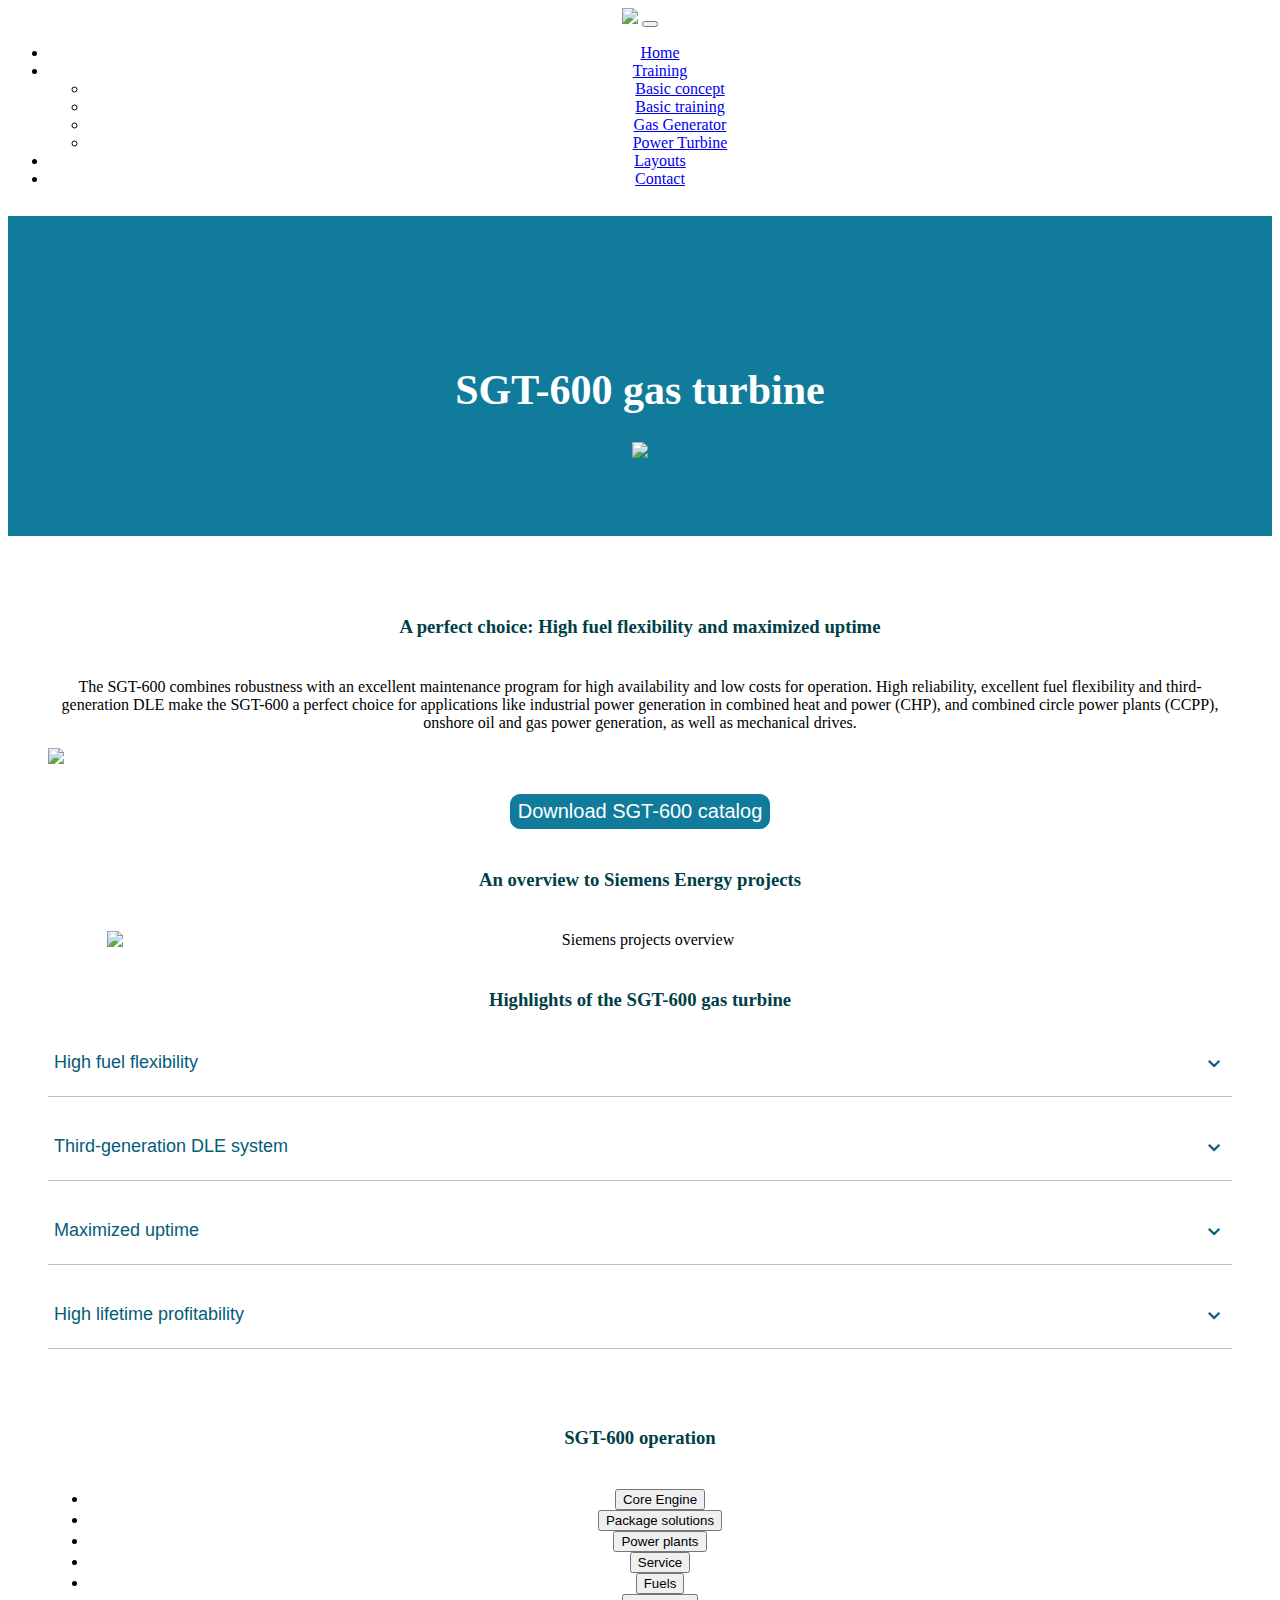
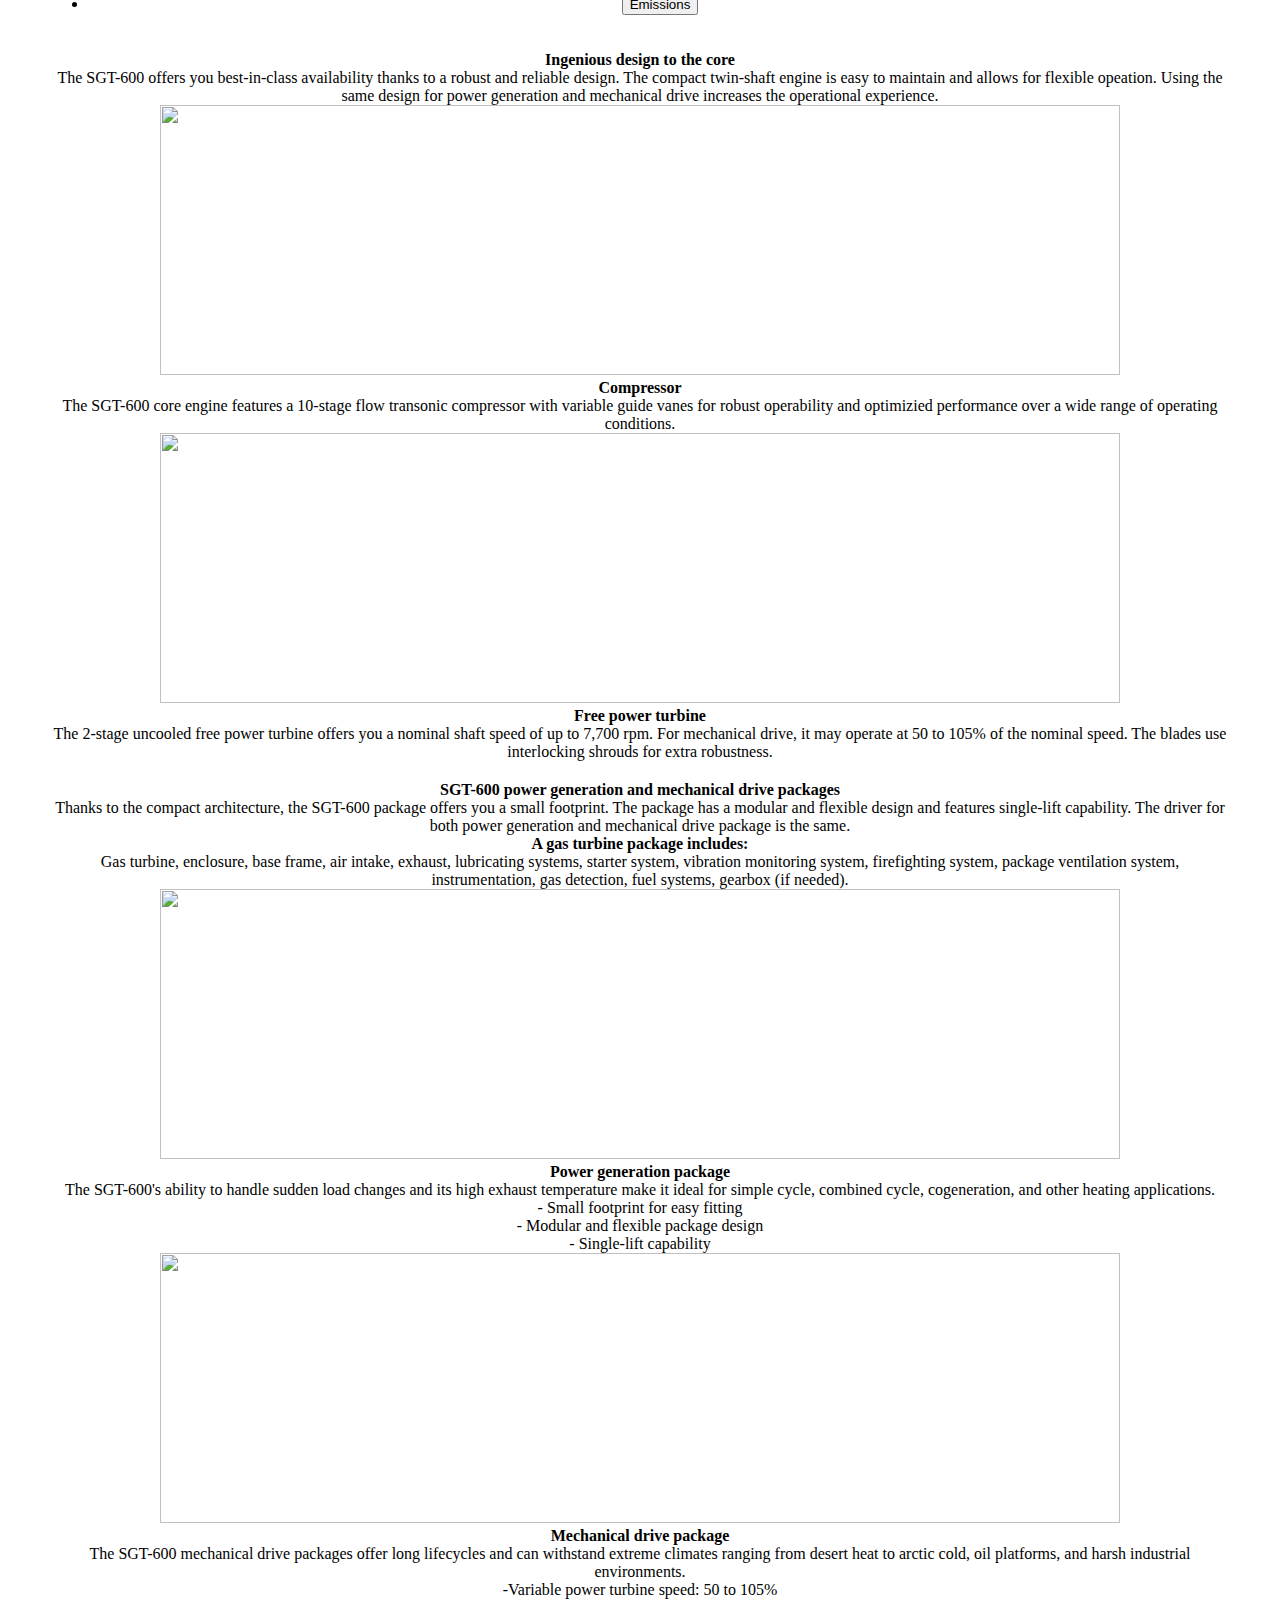
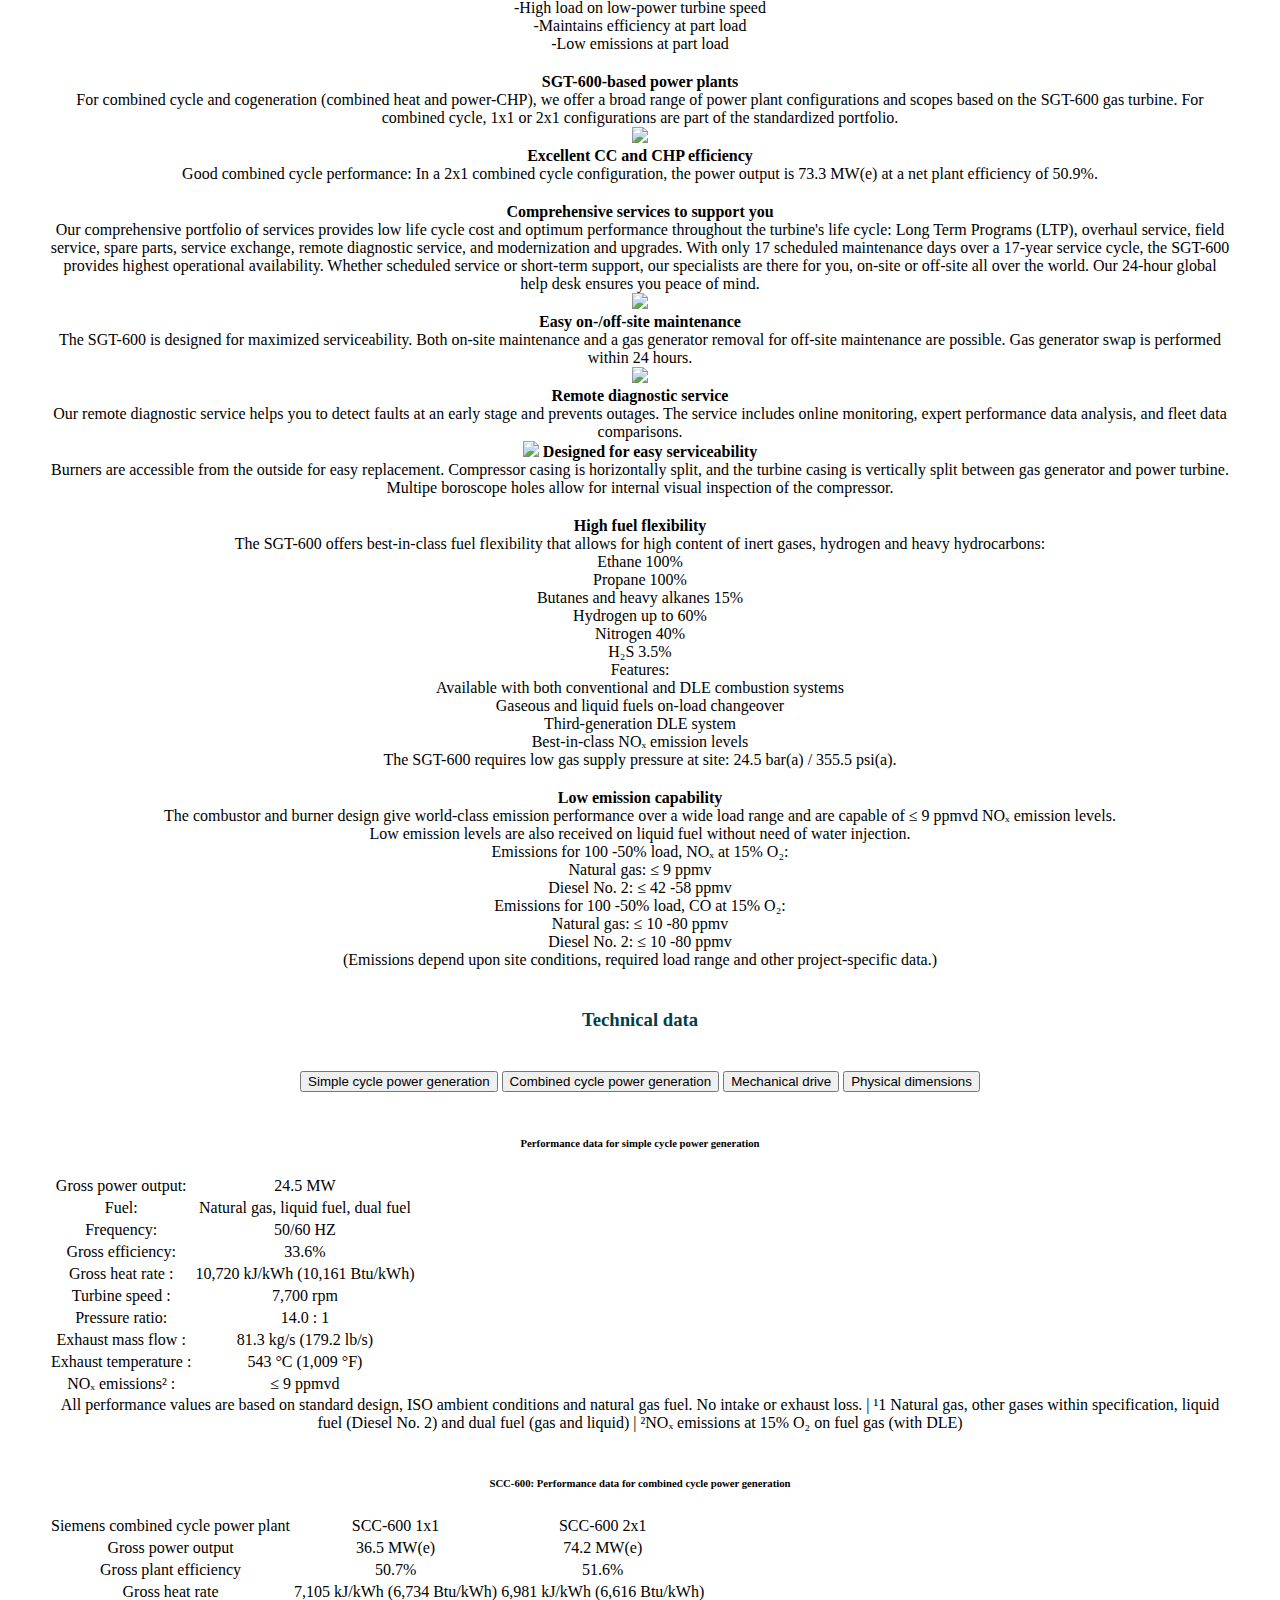
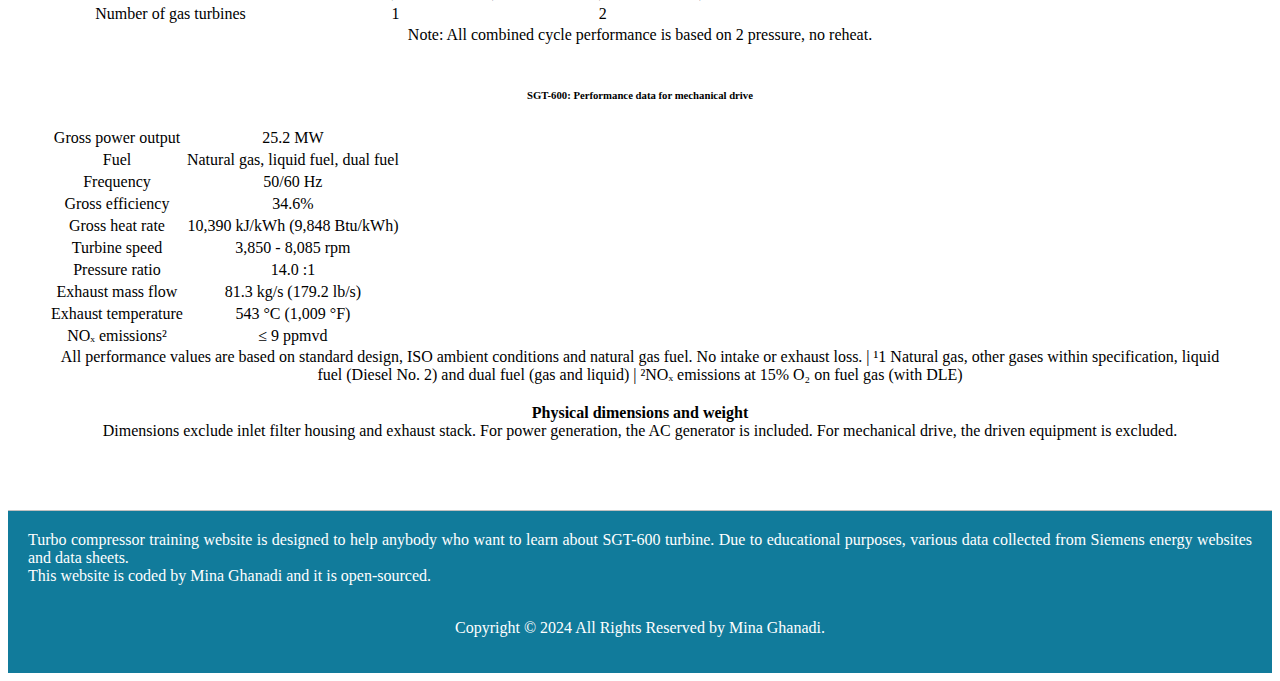
==== index.html @ 514533f1 "responsive extra" ====
<!DOCTYPE html>
<html lang="en">
<head>
    <meta charset="UTF-8">
    <link rel="stylesheet" href="./styles.css">
    <title>SGT-600 gas turbine</title>
    <link href="https://cdn.jsdelivr.net/npm/bootstrap@5.3.2/dist/css/bootstrap.min.css" rel="stylesheet" integrity="sha384-T3c6CoIi6uLrA9TneNEoa7RxnatzjcDSCmG1MXxSR1GAsXEV/Dwwykc2MPK8M2HN" crossorigin="anonymous">
    <link rel="stylesheet" href="https://fonts.googleapis.com/css2?family=Material+Symbols+Outlined:opsz,wght,FILL,GRAD@24,400,0,0" />
    <script
    src="https://kit.fontawesome.com/51daa1f11d.js"
    crossorigin="anonymous"
  ></script>
  <link
    rel="stylesheet"
    href="https://fonts.googleapis.com/css2?family=Material+Symbols+Outlined:opsz,wght,FILL,GRAD@20..48,100..700,0..1,-50..200"
  />
  </head>
<body>
    <!--Navbar-->
    <nav class="navbar navbar-expand-lg bg-body-tertiary">
        <div class="container-fluid">
          <a class="navbar-brand" href="#"><img src="pics/Color logo - no background.png" width="30%"></a>
          <button class="navbar-toggler" type="button" data-bs-toggle="collapse" data-bs-target="#navbarNavDropdown" aria-controls="navbarNavDropdown" aria-expanded="false" aria-label="Toggle navigation">
            <span class="navbar-toggler-icon"></span>
          </button>
          <div class="collapse navbar-collapse" id="navbarNavDropdown">
            <ul class="navbar-nav">
              <li class="nav-item">
                <a class="nav-link active" aria-current="page" href="index.html">Home</a>
              </li>
              <li class="nav-item dropdown">
                <a class="nav-link dropdown-toggle" href="#" role="button" data-bs-toggle="dropdown" aria-expanded="false">
                  Training
                </a>
                <ul class="dropdown-menu">
                  <li><a class="dropdown-item" href="basic-concept.html">Basic concept</a></li>
                  <li><a class="dropdown-item" href="basic-training.html">Basic training</a></li>
                  <li><a class="dropdown-item" href="gas-generator.html">Gas Generator</a></li>
                  <li><a class="dropdown-item" href="power-turbine.html">Power Turbine</a></li>
                </ul>
              </li>
             
              <li class="nav-item">
                <a class="nav-link" href="layouts.html">Layouts</a>
              </li>
              <li class="nav-item">
                <a class="nav-link" href="contact.html">Contact</a>
              </li>
            </ul>
          </div>
        </div>
      </nav>
    <!--Heading-->
    <div class="row" style="background-color: rgb(17, 123, 155); height: 320px;">
        <div class="col-lg-6"><h1 style="padding-top: 150px; text-align: center; color: white; font-size: 42px;">SGT-600 gas turbine</h1></div>
        <div class="col-lg-6 heading-img"><img src="pics/main-1.png" width="100%"/></div>

    </div>
    <!--Description-->
    <div class="container1">
    <div class="texts">
    <h3 class="headings">A perfect choice: High fuel flexibility and maximized uptime</h3>
    <p>The SGT-600 combines robustness with an excellent maintenance program for high availability and low costs for operation.

      High reliability, excellent fuel flexibility and third-generation DLE make the SGT-600 a perfect choice for applications like industrial power generation in combined heat and power (CHP), and combined circle power plants (CCPP), onshore oil and gas power generation, as well as mechanical drives.
    </p>
    <img src="pics/main-2-2.webp" width="100%" style="margin: 0 auto; display: block;"/>
    <button class="button-1"><a href="https://s31.picofile.com/file/8472221850/Catalog.pdf.html" target="_blank" style="text-decoration: none; color: white!important;">Download SGT-600 catalog</a></button>
    <h3 class="headings">An overview to Siemens Energy projects</h3>
    <img src="pics/simense1.png" title="Siemens projects overview" width="90%" style="display: block; margin: 0 auto;" />
    
    <!--Highlights-->
    <h3 class="headings" >Highlights of the SGT-600 gas turbine</h3>
    <button  class="tag-buttons" onclick="readMore1()" >High fuel flexibility <span class="material-symbols-outlined" id="tag1-expand-button">
      expand_more
      </span>
      <span class="material-symbols-outlined" id="tag1-less-button" style="display: none;">
        expand_less
        </span></button>
    <div id="tag1" style="display: none;">The SGT-600 offers best-in-class fuel flexiblity that allows for high content of inert gases, hydrogen and heavy hydrocarbons:<br/>
     - Ethane 100% <br/>
     - Propane 100%<br/>
     - Butanes and heavy alkanes 15%<br/>
     - Hydrogen up to 60%<br/>
     - Nitrogen 40%<br/>
     - H₂S ≤ 3.5%</div>
     <br/>
     <button class="tag-buttons" onclick="readMore2()" >Third-generation DLE system <span class="material-symbols-outlined" id="tag2-expand-button">
      expand_more
      </span>
      <span class="material-symbols-outlined" id="tag2-less-button" style="display: none;">
        expand_less
        </span></button>
     <div id="tag2" style="display: none;">The SGT-600 features a third-generation dual-fuel Dry Low Emissions (DLE) combustion system:<br/>

      - NOₓ emissions level < 9 vppm  <br/>
      - CO emissions level  < 20 vppm <br/>
      - Turn down 50% load <br/>
      - Same DLE system for dual and liquid operation <br/>
      - NOₓ emissions on liquid fuels < 58 ppmvd <br/>
      - CO emissions on liquid fuels < 25 ppmvd  <br/>
      - Turn down 50% on liquid fuels <br/>
      - Dual-fuel DLE capability with fuel changeover capability (gas to liquid fuel and liquid fuel to gas) on load</div>
      <br/>
      <button class="tag-buttons" onclick="readMore3()" >Maximized uptime <span class="material-symbols-outlined" id="tag3-expand-button">
        expand_more
        </span>
        <span class="material-symbols-outlined" id="tag3-less-button" style="display: none;">
          expand_less
          </span></button>
      <div id="tag3" style="display: none;">The SGT-600 features a reliable, robust and easily maintainable design for maximized uptime.<br/>

        Reliability > 99%<br/>
        On-site or off-site maintenance<br/>
        24-hour swap capability<br/>
        17 maintenance days in 17 years<br/>
        34,000 equivalent operating hours (EOH) between hot section inspections<br/>
        Part load operation increases the time between overhauls</div>
       <br/>
       <button class="tag-buttons" onclick="readMore4()" >High lifetime profitability <span class="material-symbols-outlined" id="tag4-expand-button">
        expand_more
        </span>
        <span class="material-symbols-outlined" id="tag4-less-button" style="display: none;">
          expand_less
          </span></button>
       <div id="tag4" style="display: none;">Thanks to a long lifetime with maximized uptime, low life cycle cost and easy servicability, the SGT-600 offers you a high lifetime profitability. The robust industrial design offers a low degradation over time.</div>
        <br/>
        <!--tags end-->

        <!--nav tabs start-->
        <h3 class="headings">SGT-600 operation</h3>
        <ul class="nav nav-tabs" id="myTab" role="tablist">
          <li class="nav-item" role="presentation">
            <button class="nav-link active" id="home-tab" data-bs-toggle="tab" data-bs-target="#core-engine-tab-pane" type="button" role="tab" aria-controls="home-tab-pane" aria-selected="true">Core Engine</button>
            
          </li>
          <li class="nav-item" role="presentation">
            <button class="nav-link" id="profile-tab" data-bs-toggle="tab" data-bs-target="#Package-solutions-tab-pane" type="button" role="tab" aria-controls="profile-tab-pane" aria-selected="false">Package solutions</button>
          </li>
          <li class="nav-item" role="presentation">
            <button class="nav-link" id="contact-tab" data-bs-toggle="tab" data-bs-target="#power-plants-tab-pane" type="button" role="tab" aria-controls="contact-tab-pane" aria-selected="false">Power plants</button>
          </li>
          <li class="nav-item" role="presentation">
            <button class="nav-link" id="contact-tab" data-bs-toggle="tab" data-bs-target="#service-tab-pane" type="button" role="tab" aria-controls="contact-tab-pane" aria-selected="false">Service</button>
          </li>
          <li class="nav-item" role="presentation">
            <button class="nav-link" id="contact-tab" data-bs-toggle="tab" data-bs-target="#fuel-tab-pane" type="button" role="tab" aria-controls="contact-tab-pane" aria-selected="false">Fuels</button>
          </li>
          <li class="nav-item" role="presentation">
            <button class="nav-link" id="contact-tab" data-bs-toggle="tab" data-bs-target="#emission-tab-pane" type="button" role="tab" aria-controls="contact-tab-pane" aria-selected="false">Emissions</button>
          </li>
        
        </ul>
        <div class="tab-content" id="myTabContent">
          <!--Core engine tab-->
          <div class="tab-pane fade show active" id="core-engine-tab-pane" role="tabpanel" aria-labelledby="home-tab" tabindex="0" style="padding-top: 20px;">
            <strong>Ingenious design to the core</strong><br/>
            The SGT-600 offers you best-in-class availability thanks to a robust and reliable design.
            The compact twin-shaft engine is easy to maintain and allows for flexible opeation.
            
            Using the same design for power generation and mechanical drive increases the operational experience.
          <div class="row">
            <div class="col-md-6">
              <img src="pics/main-3.webp" width="90%" height="270px" /><br/>
              <strong>Compressor</strong> <br/>
               The SGT-600 core engine features a 10-stage flow transonic compressor with variable guide vanes for robust operability and optimizied performance over a wide range of operating conditions.
            </div>
            <div class="col-md-6">
              <img src="pics/main-4.webp" width="90%" height="270px"/><br/>
              <strong>Free power turbine</strong> <br/>
               The 2-stage uncooled free power turbine offers you a nominal shaft speed of up to 7,700 rpm.

               For mechanical drive, it may operate at 50 to 105% of the nominal speed.

               The blades use interlocking shrouds for extra robustness.
            </div>
          </div>
          </div>
          <!--Package solutions tab-->
          <div class="tab-pane fade" id="Package-solutions-tab-pane" role="tabpanel" aria-labelledby="profile-tab" tabindex="0" style="padding-top: 20px;">
            <strong>SGT-600 power generation and mechanical drive packages</strong><br/>
            Thanks to the compact architecture, the SGT-600 package offers you a small footprint. The package has a modular and flexible design and features single-lift capability.
            The driver for both power generation and mechanical drive package is the same.<br/>
            <strong>A gas turbine package includes:</strong><br/>
            Gas turbine, enclosure, base frame, air intake, exhaust, lubricating systems, starter system, vibration monitoring system, firefighting system, package ventilation system, instrumentation, gas detection, fuel systems, gearbox (if needed).
          <div class="row">
            <div class="col-md-6">
              <img src="pics/main-5.webp" width="90%" height="270px" /><br/>
              <strong>Power generation package</strong> <br/>
              The SGT-600's ability to handle sudden load changes and its high exhaust temperature make it ideal for simple cycle, combined cycle, cogeneration, and other heating applications.<br/>
              - Small footprint for easy fitting <br/>
              - Modular and flexible package design<br/>
              - Single-lift capability
            </div>
            <div class="col-md-6">
              <img src="pics/main-6.webp" width="90%" height="270px" /> <br/>
              <strong>Mechanical drive package</strong><br/>
              The SGT-600 mechanical drive packages offer long lifecycles and can withstand extreme climates ranging from desert heat to arctic cold, oil platforms, and harsh industrial environments.<br/>
             -Variable power turbine speed: 50 to 105% <br/>
             -High load on low-power turbine speed<br/>
            -Maintains efficiency at part load<br/>
             -Low emissions at part load
            </div>
          </div>
          </div>
          <!--Power plants tab-->
          <div class="tab-pane fade" id="power-plants-tab-pane" role="tabpanel" aria-labelledby="contact-tab" tabindex="0" style="padding-top: 20px;">
            <strong>SGT-600-based power plants</strong><br/>
            For combined cycle and cogeneration (combined heat and power-CHP), we offer a broad range of power plant configurations and scopes based on the SGT-600 gas turbine. For combined cycle, 1x1 or 2x1 configurations are part of the standardized portfolio.
            <div class="row">
              <div class="col-md-6"><img src="pics/main-7.webp" width="90%"/></div>
              <div class="col-md-6"><strong>Excellent CC and CHP efficiency</strong> <br/>
                Good combined cycle performance: In a 2x1 combined cycle configuration, the power output is 73.3 MW(e) at a net plant efficiency of 50.9%.</div>
            </div>
          </div>
          <!--Service tab-->
          <div class="tab-pane fade" id="service-tab-pane" role="tabpanel" aria-labelledby="contact-tab" tabindex="0" style="padding-top: 20px;">
            <strong>Comprehensive services to support you</strong><br/>
            Our comprehensive portfolio of services provides low life cycle cost and optimum performance throughout the turbine's life cycle: Long Term Programs (LTP), overhaul service, field service, spare parts, service exchange, remote diagnostic service, and modernization and upgrades.

            With only 17 scheduled maintenance days over a 17-year service cycle, the SGT-600 provides highest operational availability.  

           Whether scheduled service or short-term support, our specialists are there for you, on-site or off-site all over the world. Our 24-hour global help desk ensures you peace of mind.<br/>
           <div class="row">
            <div class="col-md-4">
              <img src="pics/main-8.webp" width="90%" /><br/>
             <strong> Easy on-/off-site maintenance</strong><br/>
             The SGT-600 is designed for maximized serviceability.

            Both on-site maintenance and a gas generator removal for off-site maintenance are possible.
            Gas generator swap is performed within 24 hours.
            </div>
            <div class="col-md-4">
              <img src="pics/main-9.webp" width="90%" /><br/>
             <strong>Remote diagnostic service</strong><br/>
              Our remote diagnostic service helps you to detect faults at an early stage and prevents outages. 

              The service includes online monitoring, expert performance data analysis, and fleet data comparisons.

            </div>
            <div class="col-md-4">
              <img src="pics/main-10.webp" width="90%" />
              <strong>Designed for easy serviceability</strong><br/>
              Burners are accessible from the outside for easy replacement.
              Compressor casing is horizontally split, and the turbine casing is vertically split between gas generator and power turbine.
              Multipe boroscope holes allow for internal visual inspection of the compressor.
            </div>
           </div>
          </div>
          <!--Fuel tab-->
          <div class="tab-pane fade" id="fuel-tab-pane" role="tabpanel" aria-labelledby="contact-tab" tabindex="0" style="padding-top: 20px;">
           <strong> High fuel flexibility</strong><br/>
          The SGT-600 offers best-in-class fuel flexibility that allows for high content of inert gases, hydrogen and heavy hydrocarbons:<br/>
Ethane 100%<br/>
Propane 100%<br/>
Butanes and heavy alkanes 15%<br/>
Hydrogen up to 60%<br/>
Nitrogen 40%<br/>
H₂S 3.5%<br/>
Features:<br/>

Available with both conventional and DLE combustion systems<br/>
Gaseous and liquid fuels on-load changeover<br/>
Third-generation DLE system<br/>
Best-in-class NOₓ emission levels<br/>
The SGT-600 requires low gas supply pressure at site:
24.5 bar(a) / 355.5 psi(a).
          </div>
          <div class="tab-pane fade" id="emission-tab-pane" role="tabpanel" aria-labelledby="contact-tab" tabindex="0" style="padding-top: 20px;">
           <strong>Low emission capability</strong><br/>
The combustor and burner design give world-class emission performance over a wide load range and are capable of ≤ 9 ppmvd NOₓ emission levels.<br/>
Low emission levels are also received on liquid fuel without need of water injection.<br/>

Emissions for 100 -50% load, NOₓ at 15% O₂:<br/>

Natural gas: ≤ 9 ppmv<br/>
Diesel No. 2: ≤ 42 -58 ppmv<br/>
Emissions for 100 -50% load, CO at 15% O₂:<br/>

Natural gas: ≤ 10 -80 ppmv<br/>
Diesel No. 2: ≤ 10 -80 ppmv<br/>
(Emissions depend upon site conditions, required load range and other project-specific data.)
          </div>
        </div>
        <!--Technical data tabs-------------------------------------->

        <h3 class="headings">Technical data</h3>
        <nav>
          <div class="nav nav-tabs" id="nav-tab" role="tablist">
            <button class="nav-link active" id="nav-home-tab" data-bs-toggle="tab" data-bs-target="#nav-home" type="button" role="tab" aria-controls="nav-home" aria-selected="true">Simple cycle power generation</button>
            <button class="nav-link" id="nav-profile-tab" data-bs-toggle="tab" data-bs-target="#nav-profile" type="button" role="tab" aria-controls="nav-profile" aria-selected="false">Combined cycle power generation</button>
            <button class="nav-link" id="nav-contact-tab" data-bs-toggle="tab" data-bs-target="#nav-contact" type="button" role="tab" aria-controls="nav-contact" aria-selected="false">Mechanical drive</button>
            <button class="nav-link" id="nav-disabled-tab" data-bs-toggle="tab" data-bs-target="#nav-disabled" type="button" role="tab" aria-controls="nav-disabled" aria-selected="false">Physical dimensions</button>
          </div>
        </nav>
        <div class="tab-content" id="nav-tabContent">
          <div class="tab-pane fade show active" id="nav-home" role="tabpanel" aria-labelledby="nav-home-tab" tabindex="0" style="padding-top: 20px;">
            <h6>Performance data for simple cycle power generation</h6>
            <table>
              <tr>
                <td>
                  Gross power output:</td>
                <td>24.5 MW</td>
              </tr>
              <tr>
                <td>
                  Fuel:</td>
                <td>Natural gas, liquid fuel, dual fuel
                </td>
              </tr>
              <tr>
                <td>Frequency:</td>
                <td>50/60 HZ</td>
              </tr>
              <tr>
                <td>Gross efficiency:</td>
                <td>33.6%</td>
              </tr>
              <tr>
                <td>Gross heat rate	:</td>
                <td>10,720 kJ/kWh (10,161 Btu/kWh)
                </td>
              </tr>
              <tr>
                <td>Turbine speed :</td>
                <td>7,700 rpm</td>
              </tr>
              <tr>
                <td>Pressure ratio:</td>
                <td>14.0 : 1</td>
              </tr>
              <tr>
                <td>Exhaust mass flow	:</td>
                <td>81.3 kg/s (179.2 lb/s)</td>
              </tr>
              <tr>
                <td>Exhaust temperature	:</td>
                <td>543 °C (1,009 °F)</td>
              </tr>
              <tr>
                <td>NOₓ emissions²	:</td>
                <td>≤ 9 ppmvd</td>
              </tr>
            </table>
            All performance values are based on standard design, ISO ambient conditions and natural gas fuel. No intake or exhaust loss. | ¹1 Natural gas, other gases within specification, liquid fuel (Diesel No. 2) and dual fuel (gas and liquid) | ²NOₓ emissions at 15% O₂ on fuel gas (with DLE)
          </div>
          <div class="tab-pane fade" id="nav-profile" role="tabpanel" aria-labelledby="nav-profile-tab" tabindex="0" style="padding-top: 20px;">
            <h6>SCC-600: Performance data for combined cycle power generation</h6>
            <table>
              <tr>
                <td>Siemens combined cycle power plant	</td>
                <td>SCC-600 1x1	</td>
                <td>SCC-600 2x1</td>
              </tr>
              <td>Gross power output</td>
              <td>36.5 MW(e)</td>
              <td>74.2 MW(e)</td>
            </tr>
            <td>Gross plant efficiency	</td>
            <td>50.7%	</td>
            <td>51.6%</td>
          </tr>
          <td>Gross heat rate	</td>
          <td>7,105 kJ/kWh (6,734 Btu/kWh)</td>
          <td>6,981 kJ/kWh (6,616 Btu/kWh)</td>
        </tr>
        <td>Number of gas turbines	</td>
        <td>1</td>
        <td>2</td>
      </tr>
            </table>
            Note: All combined cycle performance is based on 2 pressure, no reheat.
          </div>
          <div class="tab-pane fade" id="nav-contact" role="tabpanel" aria-labelledby="nav-contact-tab" tabindex="0" style="padding-top: 20px;">
            <h6>SGT-600: Performance data for mechanical drive</h6>
            <table>
              <tr>
                <td>Gross power output	</td>
                <td>25.2 MW</td>
              </tr>
              <tr>
                <td>Fuel</td>
                <td>Natural gas, liquid fuel, dual fuel</td>
              </tr>
              <tr>
                <td>Frequency</td>
                <td>50/60 Hz</td>
              </tr>
              <tr>
                <td>Gross efficiency	</td>
                <td>34.6%</td>
              </tr>
              <tr>
                <td>Gross heat rate	</td>
                <td>10,390 kJ/kWh (9,848 Btu/kWh)</td>
              </tr>
              <tr>
                <td>Turbine speed 	</td>
                <td>3,850 - 8,085 rpm</td>
              </tr>
              <tr>
                <td>Pressure ratio	</td>
                <td>14.0 :1</td>
              </tr>
              <tr>
                <td>Exhaust mass flow	</td>
                <td>81.3 kg/s (179.2 lb/s)</td>
              </tr>
              <tr>
                <td>Exhaust temperature	</td>
                <td>543 °C (1,009 °F)</td>
              </tr>
              <tr>
                <td>NOₓ emissions²		</td>
                <td>≤ 9 ppmvd</td>
              </tr>
            </table>
            All performance values are based on standard design, ISO ambient conditions and natural gas fuel. No intake or exhaust loss. | ¹1 Natural gas, other gases within specification, liquid fuel (Diesel No. 2) and dual fuel (gas and liquid) | ²NOₓ emissions at 15% O₂ on fuel gas (with DLE)
          </div>
          <div class="tab-pane fade" id="nav-disabled" role="tabpanel" aria-labelledby="nav-disabled-tab" tabindex="0" style="padding-top: 20px;">
           <strong> Physical dimensions and weight</strong><br/>
           Dimensions exclude inlet filter housing and exhaust stack. For power generation, the AC generator is included. For mechanical drive, the driven equipment is excluded.
          </div>
        </div>


</div>

</div>

<footer style="background-color: rgb(17, 123, 155);">
  <div class="row">
    <div class="col-6 footer1" style="text-align:justify;">Turbo compressor training website is designed to help anybody who want to learn about SGT-600 turbine. Due to educational purposes, various data collected from <a href="" target="">Siemens energy</a> websites and data sheets. <br/>
      This website is coded by <a href="https://fi.linkedin.com/in/mina-ghanadi">Mina Ghanadi</a> and it is <a href="https://github.com/mina-ghanadi/gas-turbine-SGT600">open-sourced.</a>
      </div>
    <div class="col-6 footer2"><a style="color: rgb(253, 253, 253)" href="#"
      ><i class="fa-brands fa-instagram fa-lg p-3" style="color: rgb(255, 255, 255)"></i
    ></a>
    <a
      style="color: rgb(255, 255, 255)"
      href="https://www.linkedin.com/in/mina-ghanadi/"
      target="_blank"
      ><i class="fa-brands fa-linkedin fa-lg p-3" style="color: rgb(253, 253, 253)"></i
    ></a>
    <a
      style="color: rgb(255, 255, 255)"
      href="https://github.com/mina-ghanadi/portfolio-page"
      target="_blank"
      ><i class="fa-brands fa-github fa-lg p-3" style="color: rgb(255, 255, 255)"></i
    ></a></div>
  </div>
  <br/>
  <p style="text-align: center;">Copyright &copy; 2024 All Rights Reserved by 
    <a href="#">Mina Ghanadi</a>.
  </p>
  
     </footer>
<script src="app.js"></script>    
<script src="https://cdn.jsdelivr.net/npm/bootstrap@5.3.2/dist/js/bootstrap.bundle.min.js" integrity="sha384-C6RzsynM9kWDrMNeT87bh95OGNyZPhcTNXj1NW7RuBCsyN/o0jlpcV8Qyq46cDfL" crossorigin="anonymous"></script>
<script src="https://cdn.jsdelivr.net/npm/@popperjs/core@2.11.8/dist/umd/popper.min.js" integrity="sha384-I7E8VVD/ismYTF4hNIPjVp/Zjvgyol6VFvRkX/vR+Vc4jQkC+hVqc2pM8ODewa9r" crossorigin="anonymous"></script>
<script src="https://cdn.jsdelivr.net/npm/bootstrap@5.3.2/dist/js/bootstrap.min.js" integrity="sha384-BBtl+eGJRgqQAUMxJ7pMwbEyER4l1g+O15P+16Ep7Q9Q+zqX6gSbd85u4mG4QzX+" crossorigin="anonymous"></script>
<script src="	https://cdn.jsdelivr.net/npm/bootstrap@5.3.2/dist/js/bootstrap.bundle.min.js"></script>
</body>
</html>
---- styles.css ----
body{
    text-align: center;
}
.container1{
    padding: 20px;
}
.texts{
    padding: 20px;
}
.headings{
    margin-top: 40px;
    margin-bottom: 40px;
    color: rgb(0, 63, 71);
}
.button-1{
    border: 1px rgb(17, 123, 155) solid;
    border-radius: 10px;
    display: block;
    margin:30px auto;
    padding:5px 7px;
    background-color: rgb(17, 123, 155);
    color: white;
    font-size: 20px;
    transition: all 200ms ease-in-out;
}
.button-1:hover{
    background-color: white;
    color:rgb(17, 123, 155) ;
}
.tag-buttons{
    border: none;
    border-bottom: 1px silver solid;
    background-color: white;
    margin-bottom: 20px;
    padding-bottom: 20px;
    width: 100%;
    display: flex;
    justify-content: space-between;
    color:rgb(4, 92, 119) ;
    font-size: 18px;
}

.turbine-image{
    z-index: -1;
    position: relative;
    display: inline-block;
    user-select: none;
    width: 100%;
}
.turbine-item-list{
    position: absolute;
    width: 100%;
    height: 100%;
    top: 0;
    left: 0;
    bottom: auto;
    right: auto;
}
.tags{
    position: absolute;
    z-index: 1;
    bottom: auto;
    right: auto;
    transition: all 0.2s ease-in-out;
    padding: 10px 0 0px;
}
.tags:hover{
    transform: scale(1.05);
    color: rgb(51, 51, 51);
    cursor: pointer;
    
}

.material-symbols-outlined {
  font-variation-settings:
  'FILL' 0,
  'wght' 400,
  'GRAD' 0,
  'opsz' 24
}
footer{
    border-top: 1px silver solid;
    padding: 20px;
    text-align: center;
}





/* Basic training page-------------------------*/
.basic-training-buttons{
    padding: 5px;
    font-size: 12px;
    height: 30px;
    margin-top: 5px;
    border: 1px silver solid;
    border-radius: 10px;
    font-weight: 500;
}

.underline-hover {
    position: relative;
    text-decoration: none !important;
  }
  
  .underline-hover:hover {
    color: #5e5e5e;
  }
  
  .underline-hover::before {
    content: "";
    position: absolute;
    display: block;
    width: 100%;
    height: 1px;
    bottom: 0;
    left: 0;
    background-image: linear-gradient(to right, rgba(71, 69, 69, 0), rgb(26, 1, 1));
    transform: scaleX(0);
    transition: transform 0.3s ease;
  }
  
  .underline-hover:hover::before {
    transform: scaleX(1);
  }





.layout{
    font-size: 25px;
    color: rgb(114, 114, 3);
    padding-top: 30px;
}
.layout-pics{
    display: block;
    margin: 0 auto;
}


footer{
    color: white;
    margin-top: 30px;
}
footer a{
    text-decoration: none !important;
    color: white !important;
    transition: all 200ms ease-in-out;
}

@media (max-width: 1000px) {
    .heading-img{
        display: none;
    }
    .heading-title{
        height: 100px;
    }
    p{
        text-align: justify;
    }
 img{
    width: 90%;
 }
 .footer1{
    display: none;
 }
.footer2{
    display: block;
    margin: 0 auto;
}
   
    }
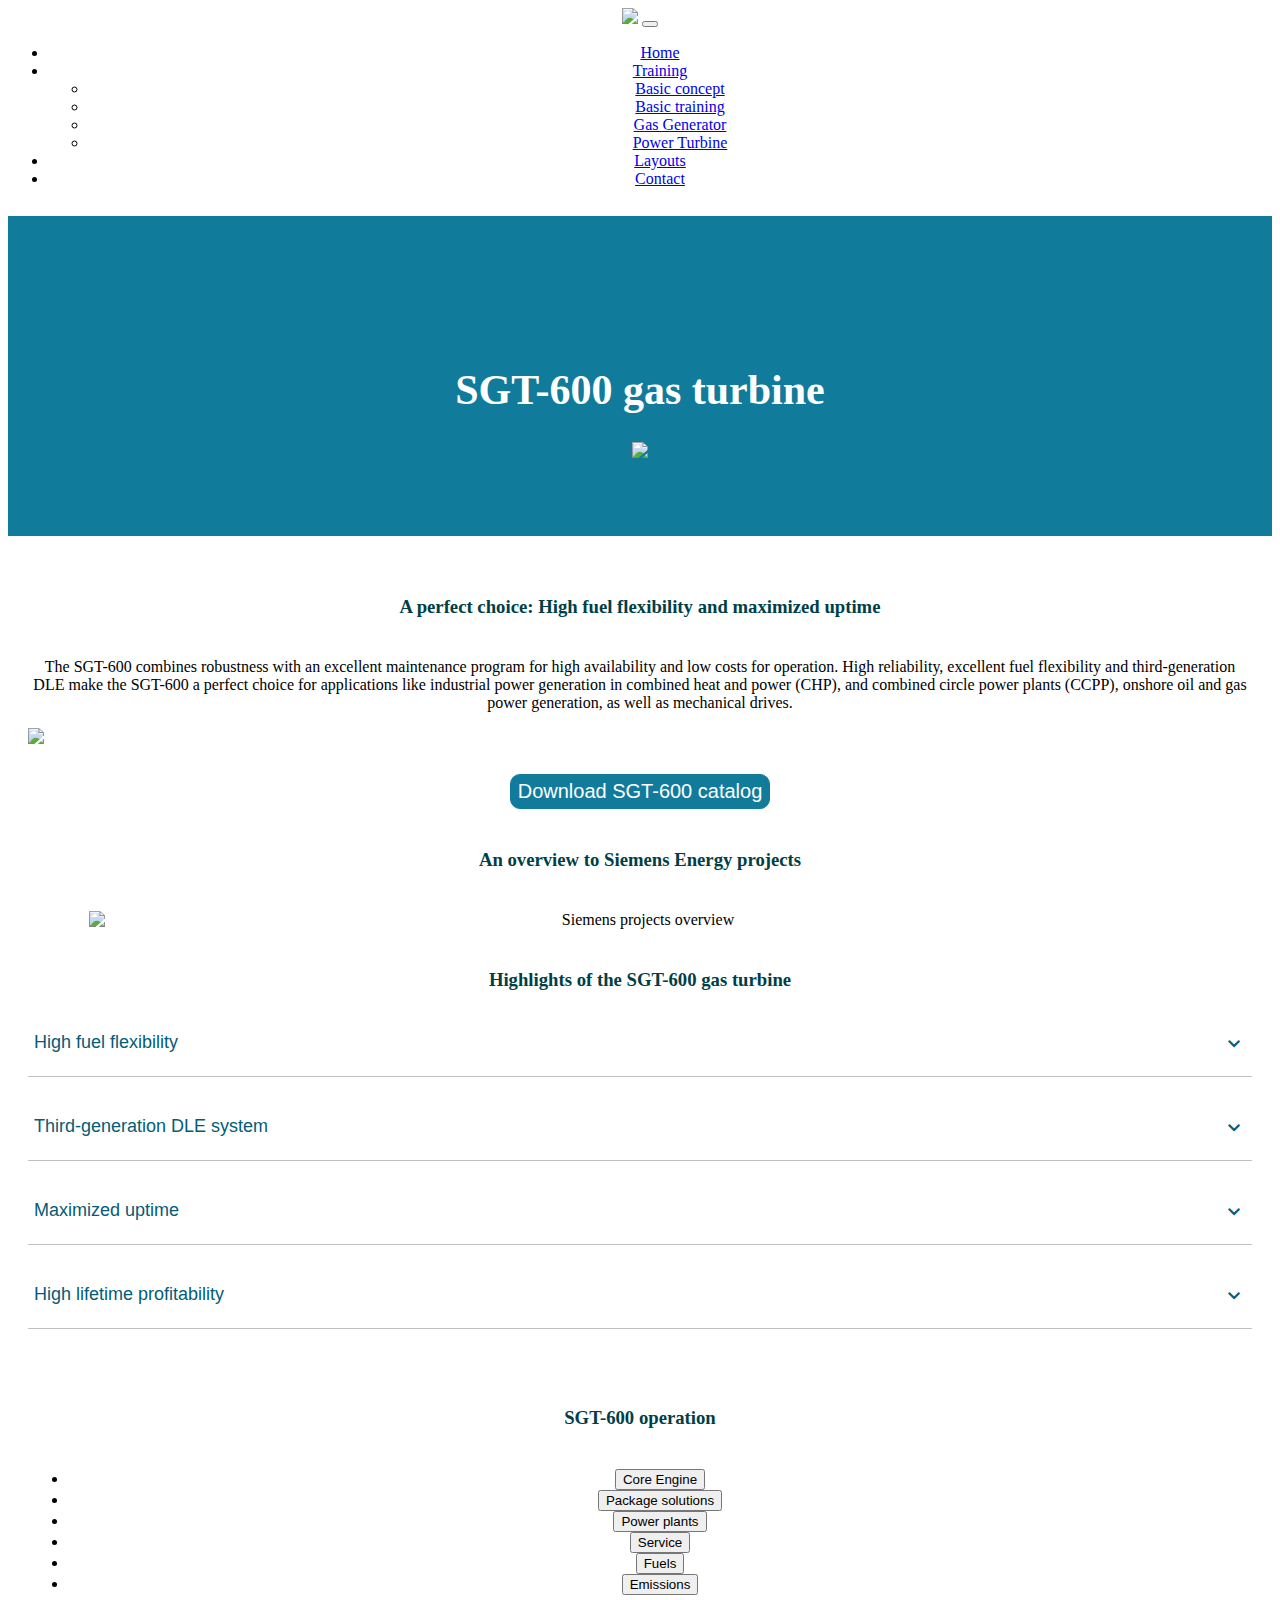
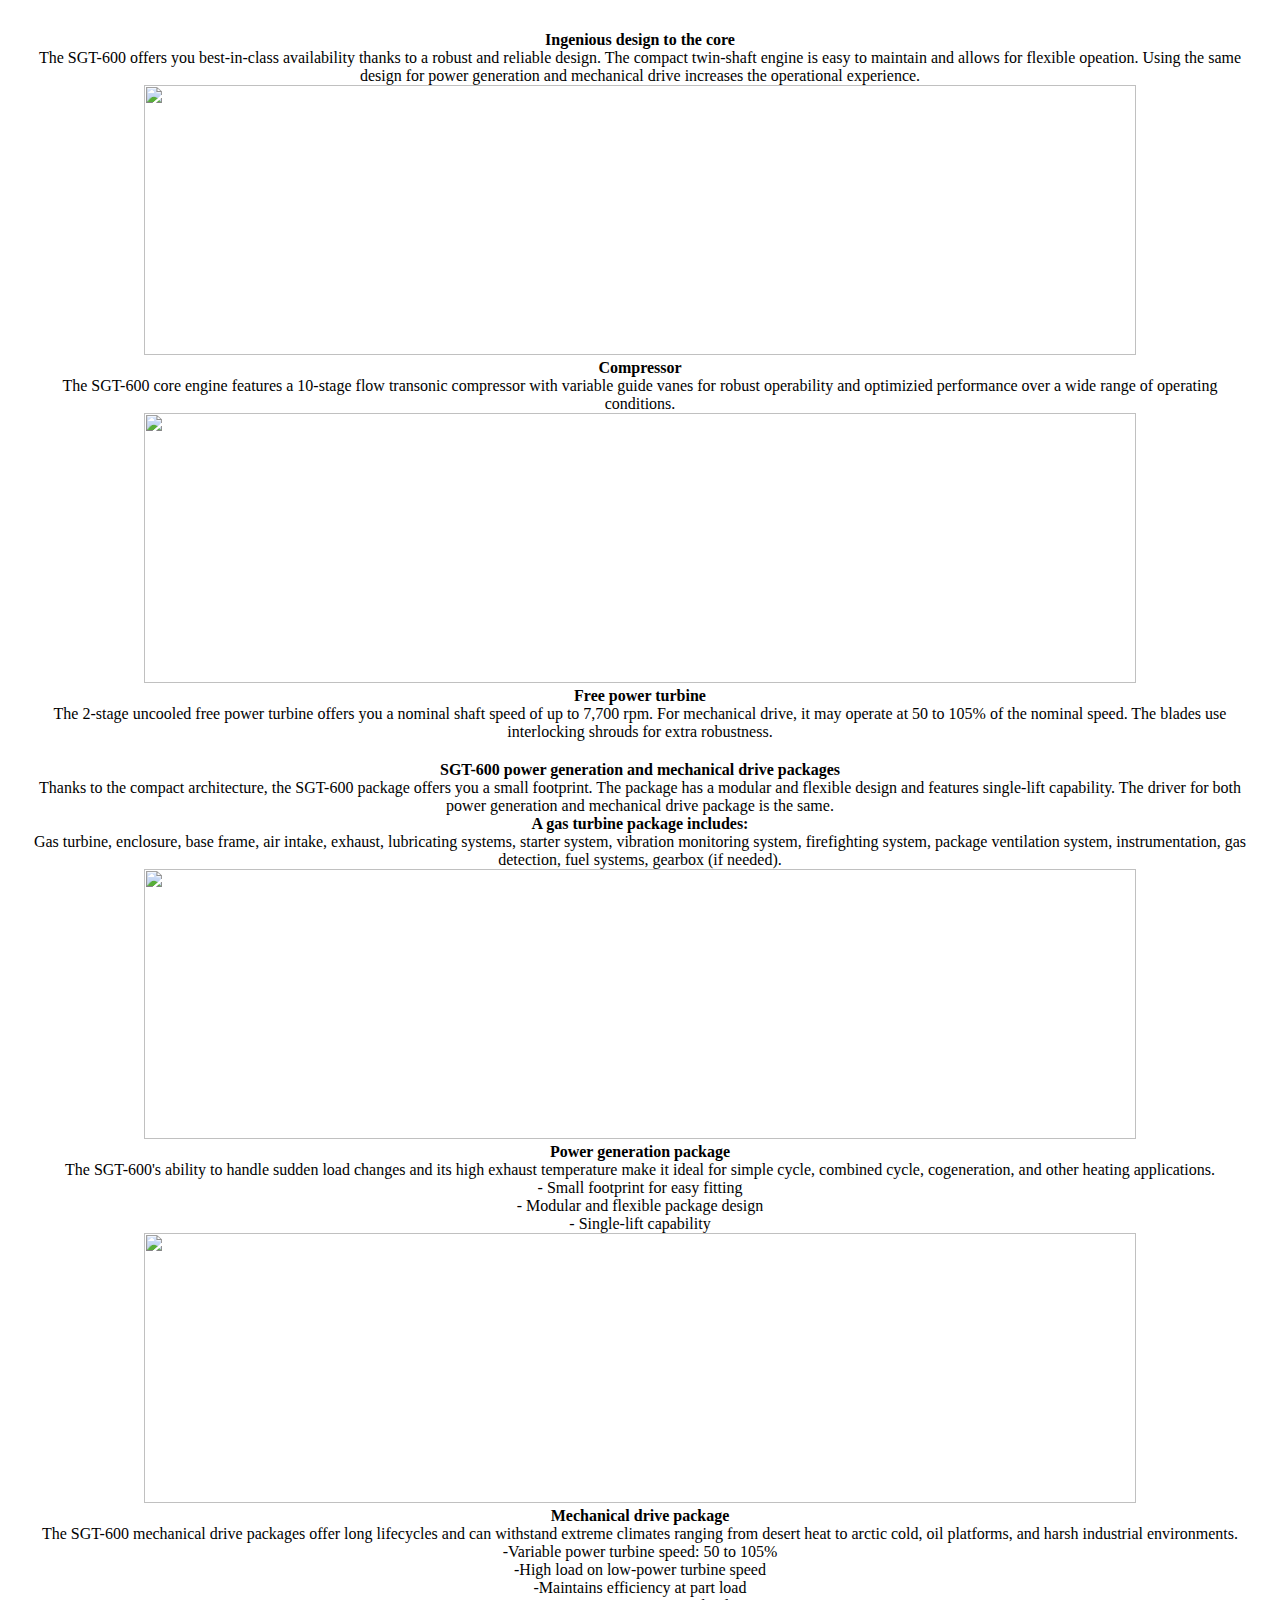
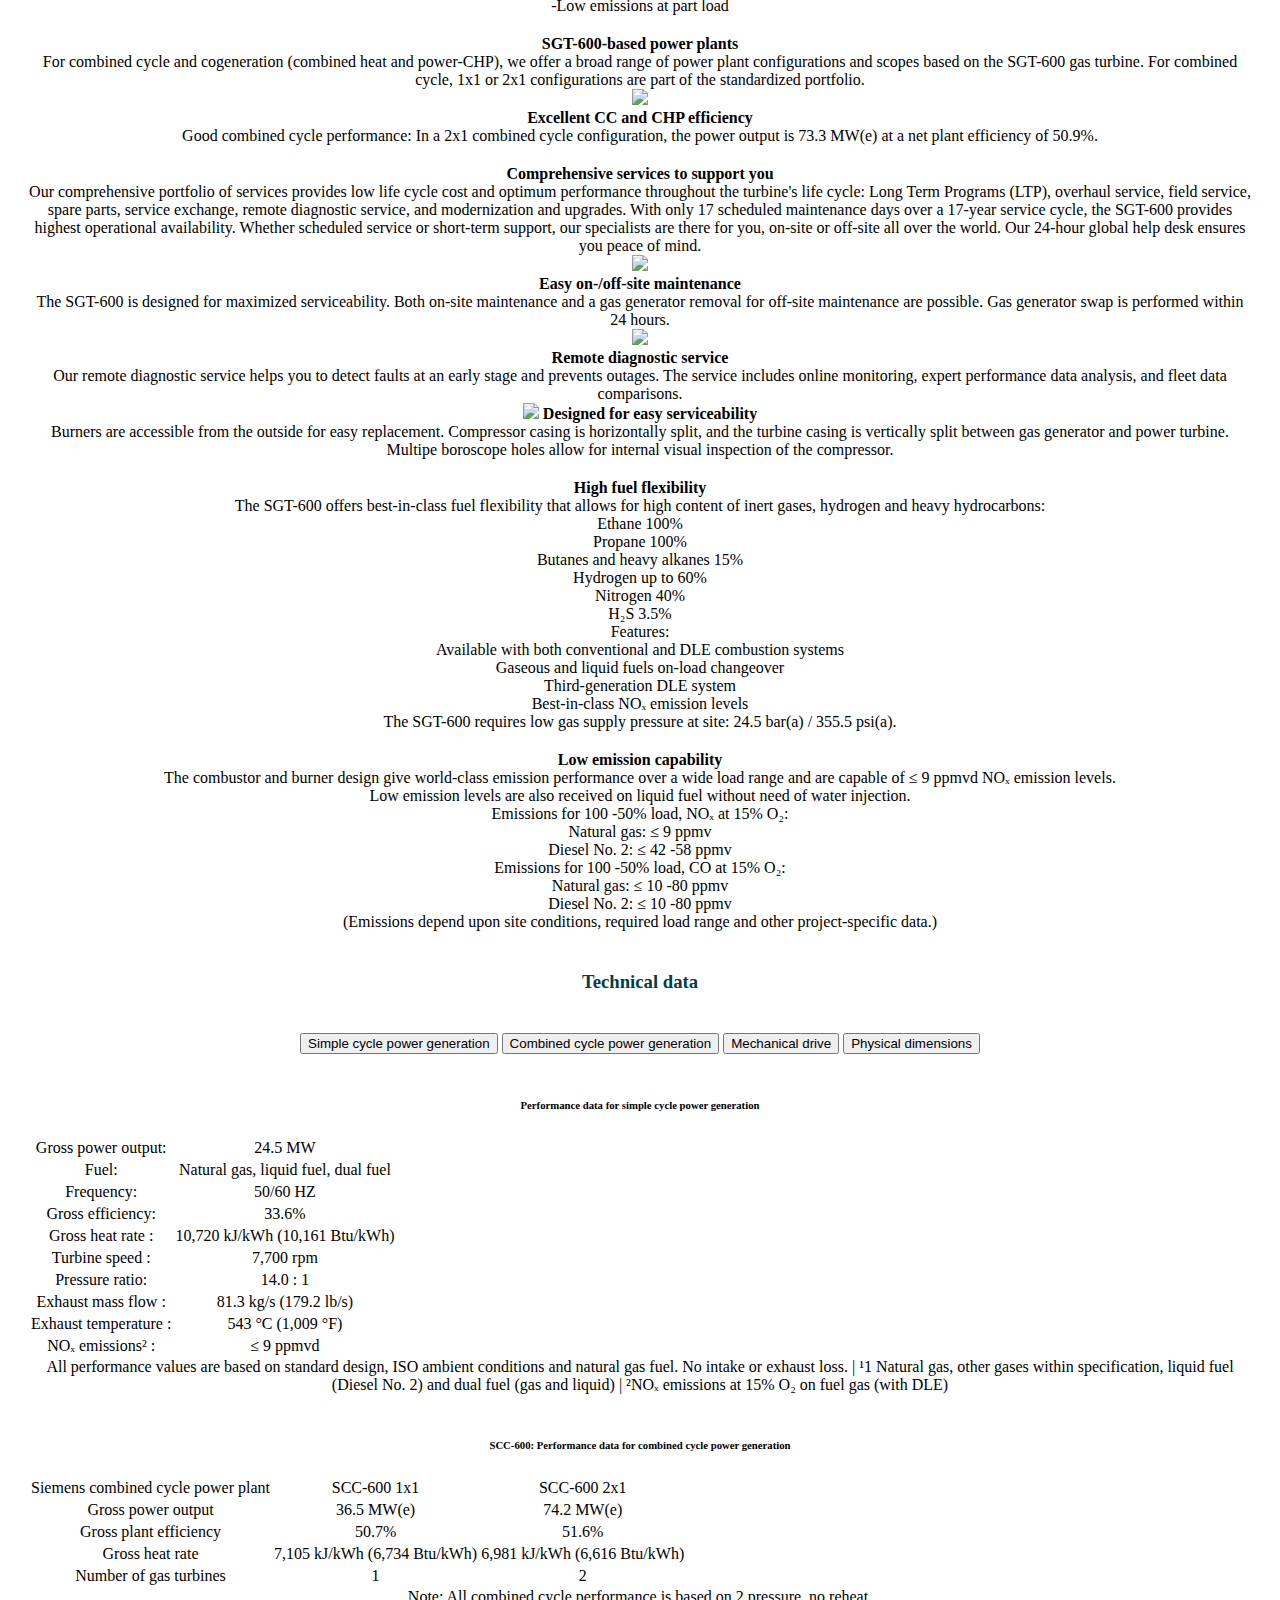
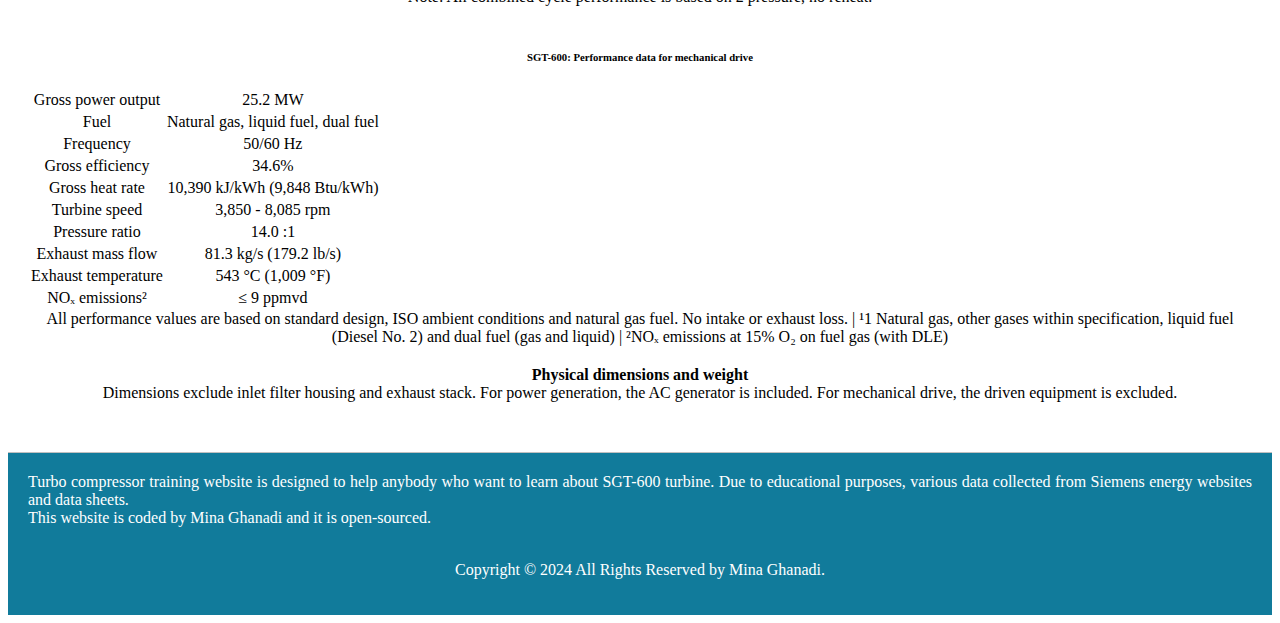
==== commit 5aa222dd: "changes for mobile problem" ====
--- a/index.html
+++ b/index.html
@@ -2,7 +2,7 @@
 <html lang="en">
 <head>
     <meta charset="UTF-8">
-    <link rel="stylesheet" href="./styles.css">
+    <link rel="stylesheet" href="/styles.css">
     <title>SGT-600 gas turbine</title>
     <link href="https://cdn.jsdelivr.net/npm/bootstrap@5.3.2/dist/css/bootstrap.min.css" rel="stylesheet" integrity="sha384-T3c6CoIi6uLrA9TneNEoa7RxnatzjcDSCmG1MXxSR1GAsXEV/Dwwykc2MPK8M2HN" crossorigin="anonymous">
     <link rel="stylesheet" href="https://fonts.googleapis.com/css2?family=Material+Symbols+Outlined:opsz,wght,FILL,GRAD@24,400,0,0" />
@@ -19,7 +19,7 @@
     <!--Navbar-->
     <nav class="navbar navbar-expand-lg bg-body-tertiary">
         <div class="container-fluid">
-          <a class="navbar-brand" href="#"><img src="pics/Color logo - no background.png" width="30%"></a>
+          <a class="navbar-brand" href="#"><img src="https://s31.picofile.com/file/8472234492/Color_logo_no_background.png" width="30%"></a>
           <button class="navbar-toggler" type="button" data-bs-toggle="collapse" data-bs-target="#navbarNavDropdown" aria-controls="navbarNavDropdown" aria-expanded="false" aria-label="Toggle navigation">
             <span class="navbar-toggler-icon"></span>
           </button>
@@ -53,18 +53,18 @@
     <!--Heading-->
     <div class="row" style="background-color: rgb(17, 123, 155); height: 320px;">
         <div class="col-lg-6"><h1 style="padding-top: 150px; text-align: center; color: white; font-size: 42px;">SGT-600 gas turbine</h1></div>
-        <div class="col-lg-6 heading-img"><img src="pics/main-1.png" width="100%"/></div>
+        <div class="col-lg-6 heading-img"><img src="https://s31.picofile.com/file/8472234742/main_1.png" width="100%"/></div>
 
     </div>
     <!--Description-->
-    <div class="container1">
+    <div class="container">
     <div class="texts">
     <h3 class="headings">A perfect choice: High fuel flexibility and maximized uptime</h3>
     <p>The SGT-600 combines robustness with an excellent maintenance program for high availability and low costs for operation.
 
       High reliability, excellent fuel flexibility and third-generation DLE make the SGT-600 a perfect choice for applications like industrial power generation in combined heat and power (CHP), and combined circle power plants (CCPP), onshore oil and gas power generation, as well as mechanical drives.
     </p>
-    <img src="pics/main-2-2.webp" width="100%" style="margin: 0 auto; display: block;"/>
+    <img src="https://s31.picofile.com/file/8472236450/main_2_2.jpg" width="100%" style="margin: 0 auto; display: block;"/>
     <button class="button-1"><a href="https://s31.picofile.com/file/8472221850/Catalog.pdf.html" target="_blank" style="text-decoration: none; color: white!important;">Download SGT-600 catalog</a></button>
     <h3 class="headings">An overview to Siemens Energy projects</h3>
     <img src="pics/simense1.png" title="Siemens projects overview" width="90%" style="display: block; margin: 0 auto;" />
@@ -161,12 +161,12 @@
             Using the same design for power generation and mechanical drive increases the operational experience.
           <div class="row">
             <div class="col-md-6">
-              <img src="pics/main-3.webp" width="90%" height="270px" /><br/>
+              <img src="https://s31.picofile.com/file/8472236476/main_3.jpg" width="90%" height="270px" /><br/>
               <strong>Compressor</strong> <br/>
                The SGT-600 core engine features a 10-stage flow transonic compressor with variable guide vanes for robust operability and optimizied performance over a wide range of operating conditions.
             </div>
             <div class="col-md-6">
-              <img src="pics/main-4.webp" width="90%" height="270px"/><br/>
+              <img src="https://s30.picofile.com/file/8472236484/main_4.jpg" width="90%" height="270px"/><br/>
               <strong>Free power turbine</strong> <br/>
                The 2-stage uncooled free power turbine offers you a nominal shaft speed of up to 7,700 rpm.
 
@@ -185,7 +185,7 @@
             Gas turbine, enclosure, base frame, air intake, exhaust, lubricating systems, starter system, vibration monitoring system, firefighting system, package ventilation system, instrumentation, gas detection, fuel systems, gearbox (if needed).
           <div class="row">
             <div class="col-md-6">
-              <img src="pics/main-5.webp" width="90%" height="270px" /><br/>
+              <img src="https://s31.picofile.com/file/8472236500/main_5.jpg" width="90%" height="270px" /><br/>
               <strong>Power generation package</strong> <br/>
               The SGT-600's ability to handle sudden load changes and its high exhaust temperature make it ideal for simple cycle, combined cycle, cogeneration, and other heating applications.<br/>
               - Small footprint for easy fitting <br/>
@@ -193,7 +193,7 @@
               - Single-lift capability
             </div>
             <div class="col-md-6">
-              <img src="pics/main-6.webp" width="90%" height="270px" /> <br/>
+              <img src="https://s30.picofile.com/file/8472236526/main_6.jpg" width="90%" height="270px" /> <br/>
               <strong>Mechanical drive package</strong><br/>
               The SGT-600 mechanical drive packages offer long lifecycles and can withstand extreme climates ranging from desert heat to arctic cold, oil platforms, and harsh industrial environments.<br/>
              -Variable power turbine speed: 50 to 105% <br/>
@@ -208,7 +208,7 @@
             <strong>SGT-600-based power plants</strong><br/>
             For combined cycle and cogeneration (combined heat and power-CHP), we offer a broad range of power plant configurations and scopes based on the SGT-600 gas turbine. For combined cycle, 1x1 or 2x1 configurations are part of the standardized portfolio.
             <div class="row">
-              <div class="col-md-6"><img src="pics/main-7.webp" width="90%"/></div>
+              <div class="col-md-6"><img src="https://s30.picofile.com/file/8472236542/main_7.jpg" width="90%"/></div>
               <div class="col-md-6"><strong>Excellent CC and CHP efficiency</strong> <br/>
                 Good combined cycle performance: In a 2x1 combined cycle configuration, the power output is 73.3 MW(e) at a net plant efficiency of 50.9%.</div>
             </div>
@@ -223,7 +223,7 @@
            Whether scheduled service or short-term support, our specialists are there for you, on-site or off-site all over the world. Our 24-hour global help desk ensures you peace of mind.<br/>
            <div class="row">
             <div class="col-md-4">
-              <img src="pics/main-8.webp" width="90%" /><br/>
+              <img src="https://s31.picofile.com/file/8472236568/main_8.jpg" width="90%" /><br/>
              <strong> Easy on-/off-site maintenance</strong><br/>
              The SGT-600 is designed for maximized serviceability.
 
@@ -231,7 +231,7 @@
             Gas generator swap is performed within 24 hours.
             </div>
             <div class="col-md-4">
-              <img src="pics/main-9.webp" width="90%" /><br/>
+              <img src="https://s31.picofile.com/file/8472236584/main_9.jpg" width="90%" /><br/>
              <strong>Remote diagnostic service</strong><br/>
               Our remote diagnostic service helps you to detect faults at an early stage and prevents outages. 
 
@@ -239,7 +239,7 @@
 
             </div>
             <div class="col-md-4">
-              <img src="pics/main-10.webp" width="90%" />
+              <img src="https://s30.picofile.com/file/8472236592/main_10.jpg" width="90%" />
               <strong>Designed for easy serviceability</strong><br/>
               Burners are accessible from the outside for easy replacement.
               Compressor casing is horizontally split, and the turbine casing is vertically split between gas generator and power turbine.
@@ -455,7 +455,7 @@
   </p>
   
      </footer>
-<script src="app.js"></script>    
+<script src="/app.js"></script>    
 <script src="https://cdn.jsdelivr.net/npm/bootstrap@5.3.2/dist/js/bootstrap.bundle.min.js" integrity="sha384-C6RzsynM9kWDrMNeT87bh95OGNyZPhcTNXj1NW7RuBCsyN/o0jlpcV8Qyq46cDfL" crossorigin="anonymous"></script>
 <script src="https://cdn.jsdelivr.net/npm/@popperjs/core@2.11.8/dist/umd/popper.min.js" integrity="sha384-I7E8VVD/ismYTF4hNIPjVp/Zjvgyol6VFvRkX/vR+Vc4jQkC+hVqc2pM8ODewa9r" crossorigin="anonymous"></script>
 <script src="https://cdn.jsdelivr.net/npm/bootstrap@5.3.2/dist/js/bootstrap.min.js" integrity="sha384-BBtl+eGJRgqQAUMxJ7pMwbEyER4l1g+O15P+16Ep7Q9Q+zqX6gSbd85u4mG4QzX+" crossorigin="anonymous"></script>
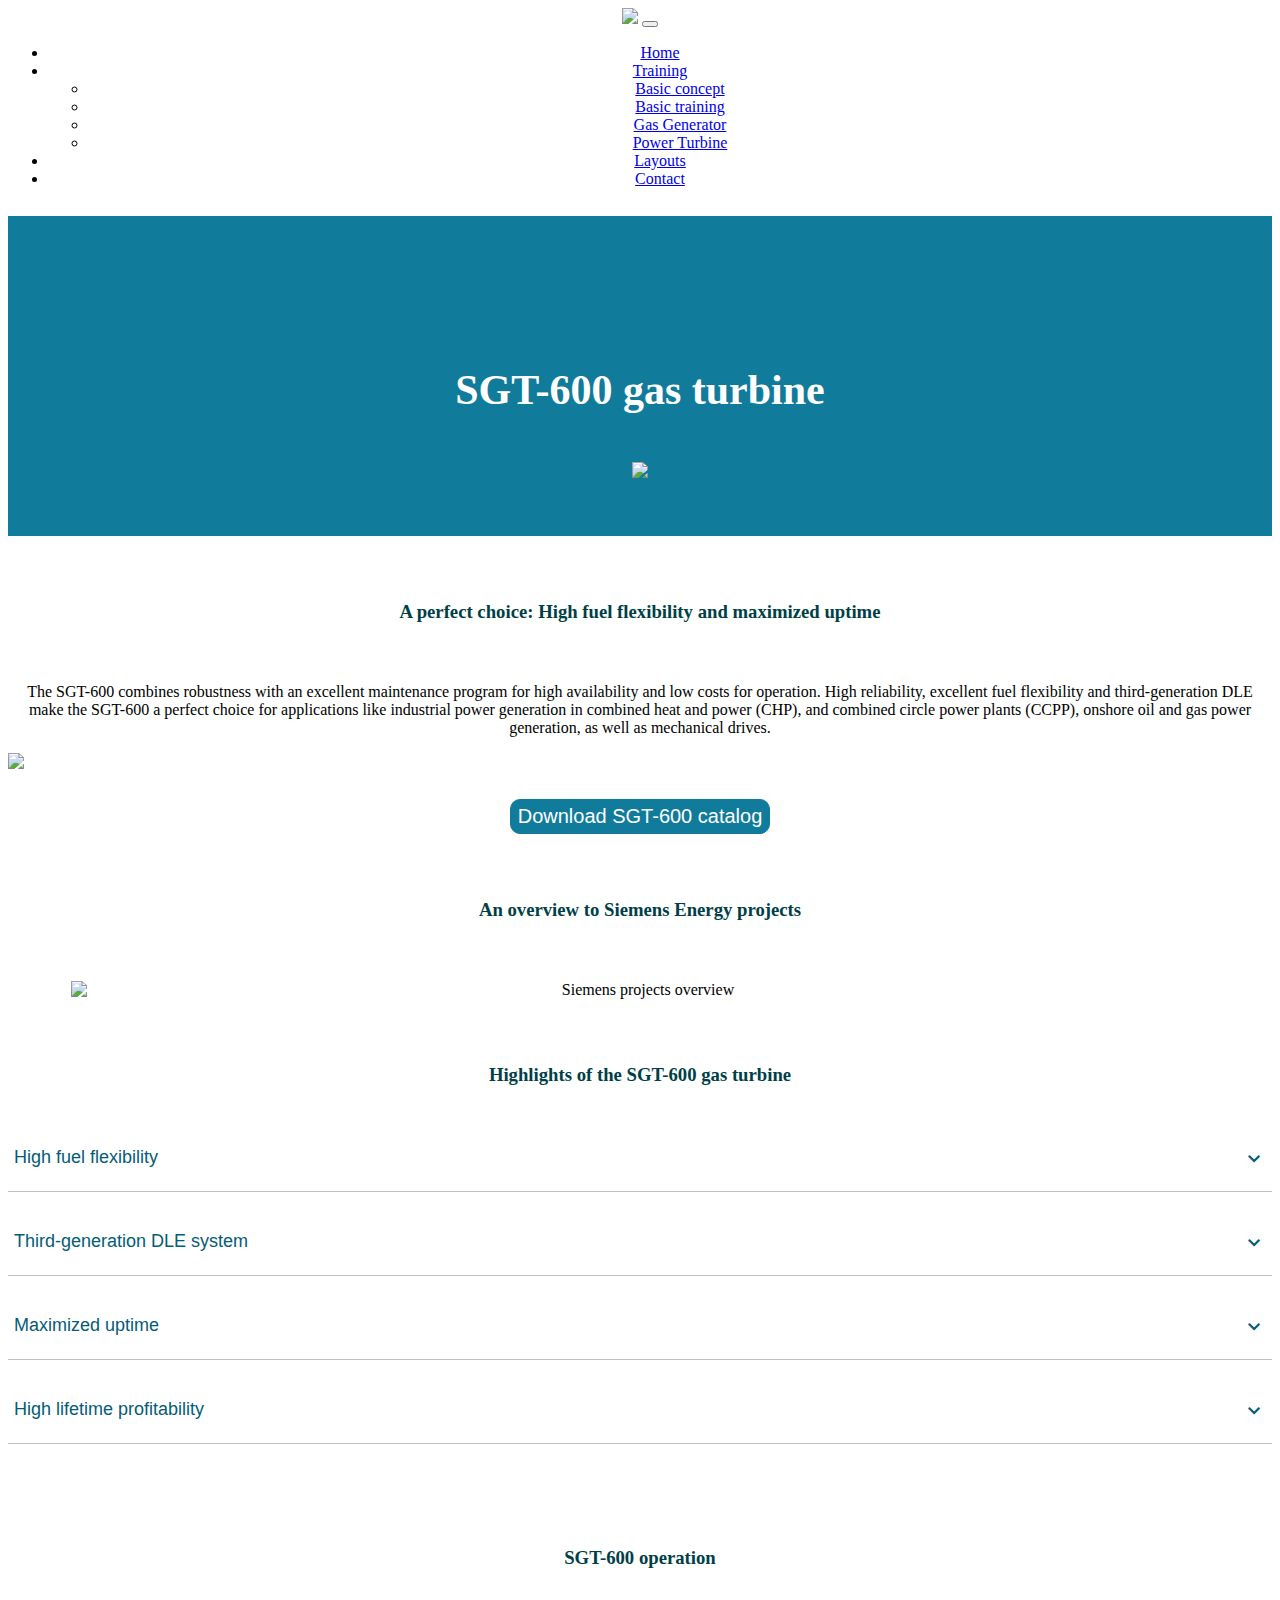
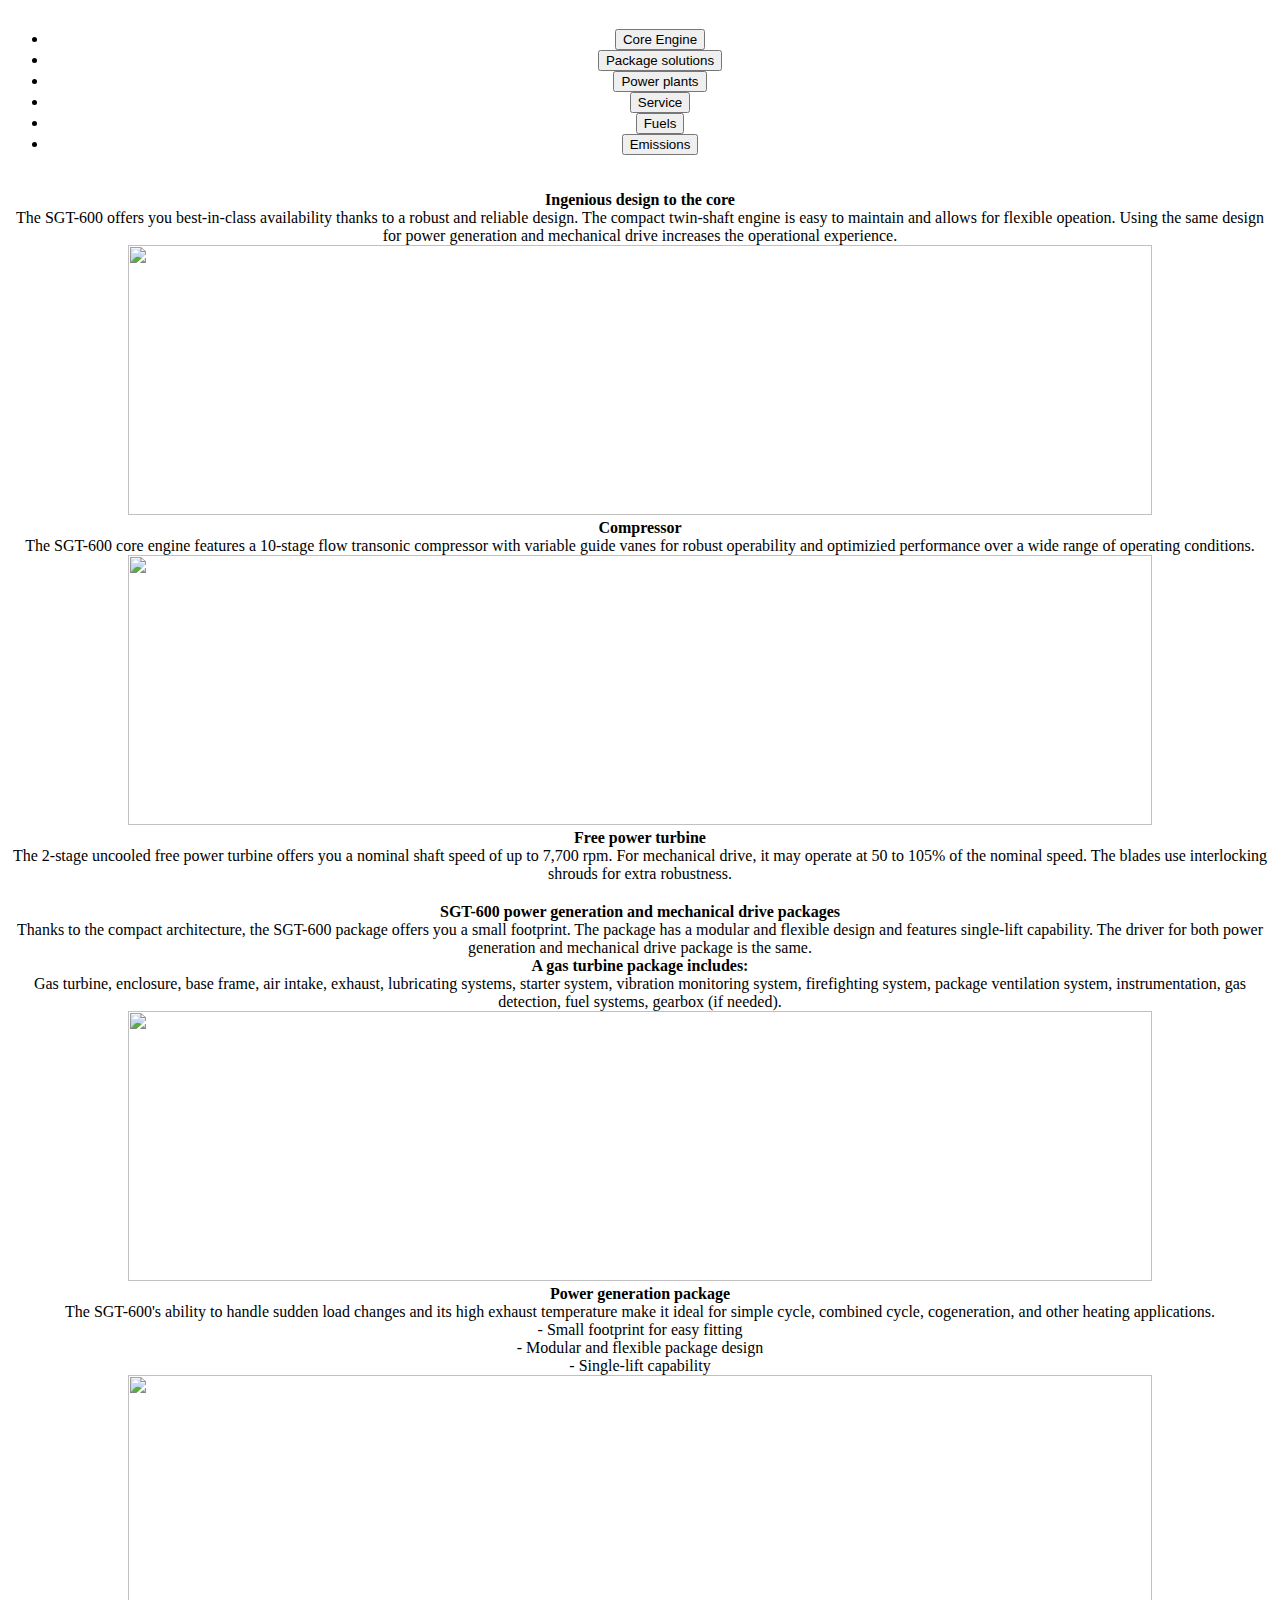
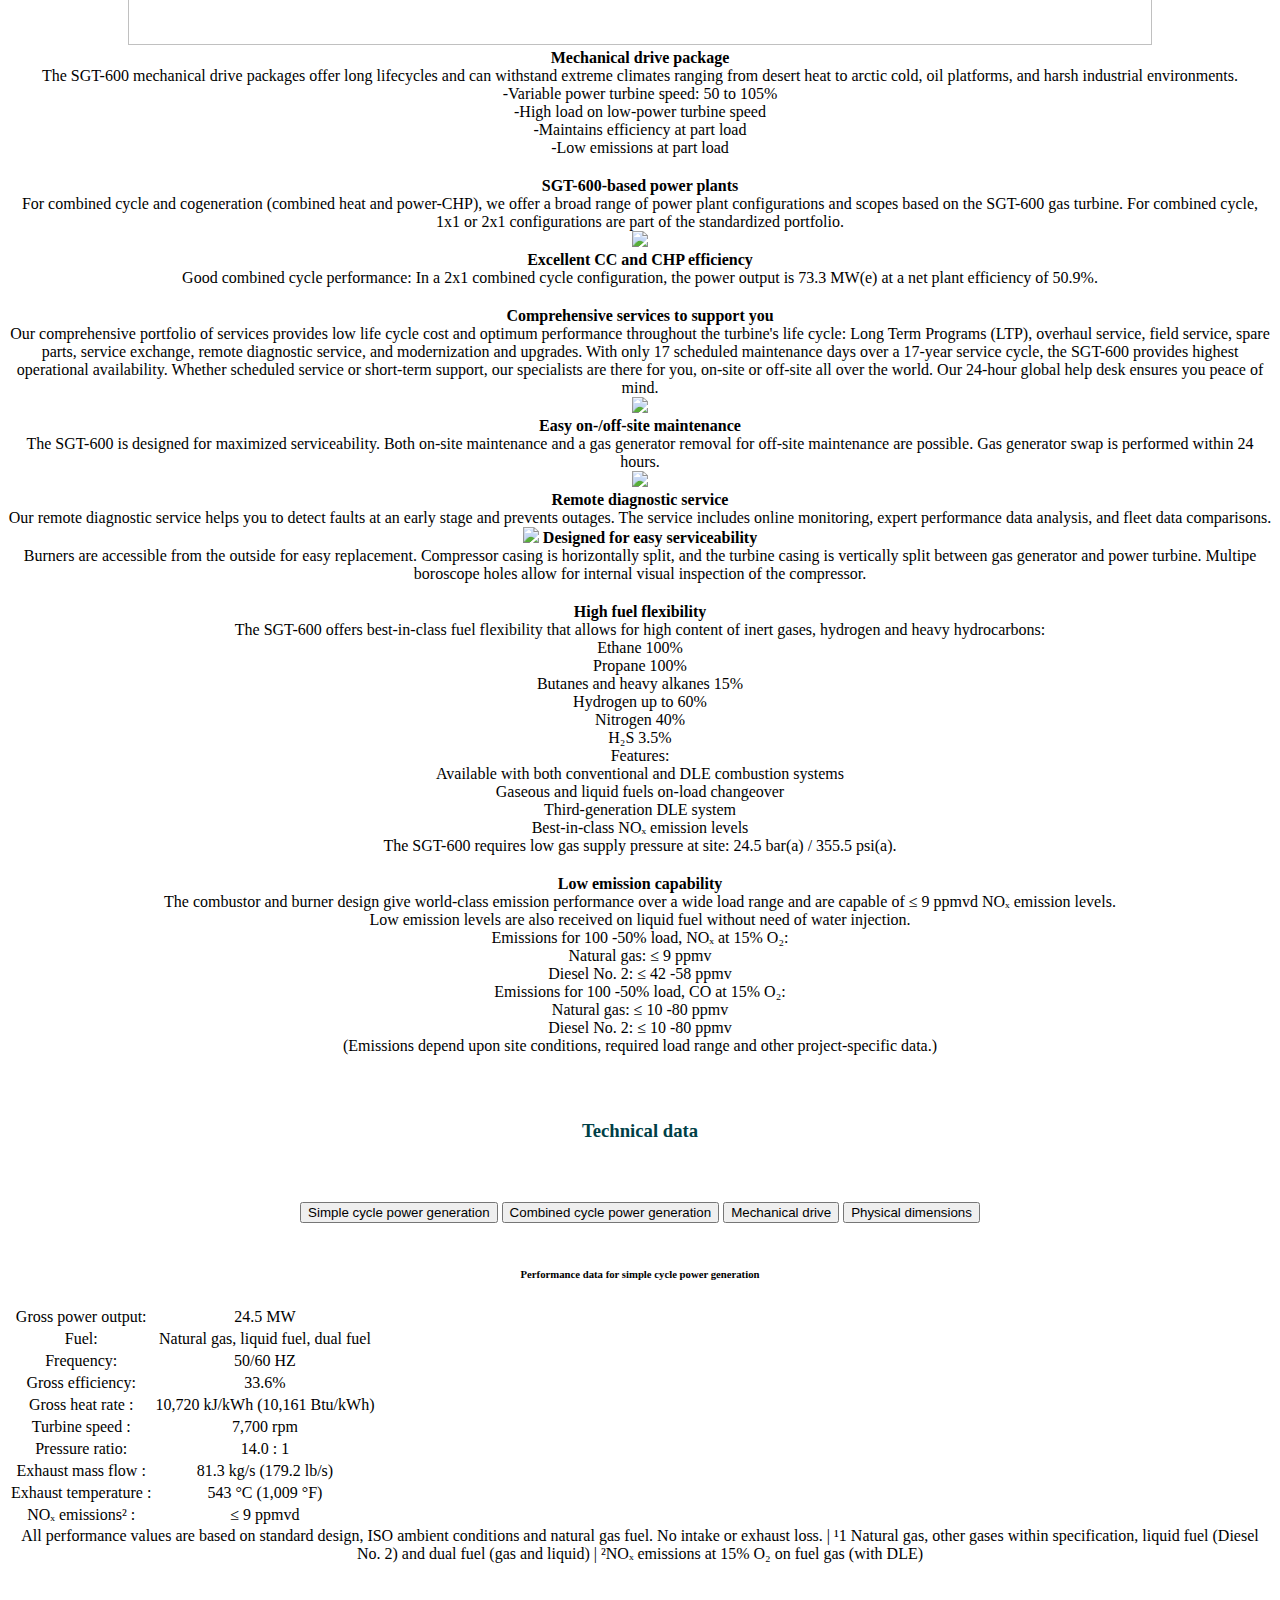
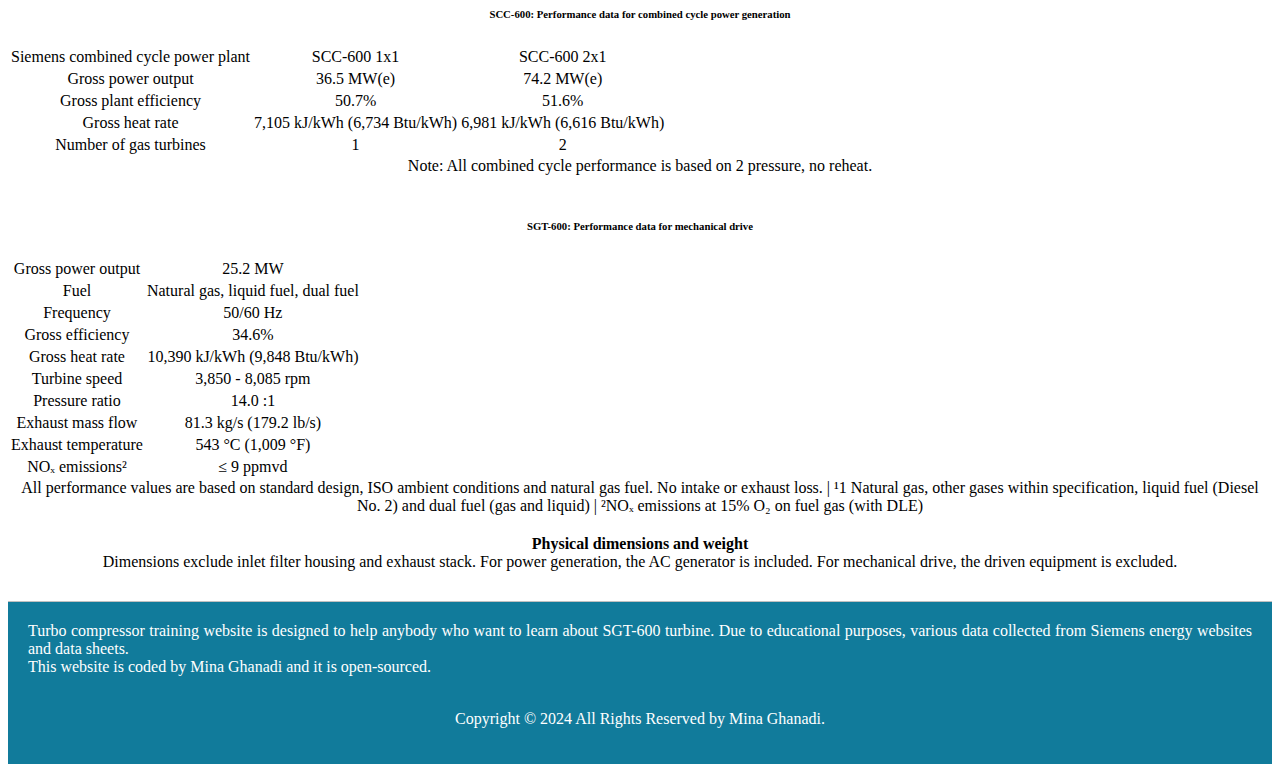
==== commit 56044fb0: "add new pic" ====
--- a/index.html
+++ b/index.html
@@ -67,7 +67,7 @@
     <img src="https://s31.picofile.com/file/8472236450/main_2_2.jpg" width="100%" style="margin: 0 auto; display: block;"/>
     <button class="button-1"><a href="https://s31.picofile.com/file/8472221850/Catalog.pdf.html" target="_blank" style="text-decoration: none; color: white!important;">Download SGT-600 catalog</a></button>
     <h3 class="headings">An overview to Siemens Energy projects</h3>
-    <img src="pics/simense1.png" title="Siemens projects overview" width="90%" style="display: block; margin: 0 auto;" />
+    <img src="https://s31.picofile.com/file/8472235450/simense1.png" title="Siemens projects overview" width="90%" style="display: block; margin: 0 auto;" />
     
     <!--Highlights-->
     <h3 class="headings" >Highlights of the SGT-600 gas turbine</h3>
--- a/styles.css
+++ b/styles.css
@@ -4,13 +4,17 @@
 .container1{
     padding: 20px;
 }
-.texts{
-    padding: 20px;
+
+
+h1,h3{
+    padding-top: 25px;
+    padding-bottom: 20px;
 }
 .headings{
     margin-top: 40px;
     margin-bottom: 40px;
     color: rgb(0, 63, 71);
+
 }
 .button-1{
     border: 1px rgb(17, 123, 155) solid;
